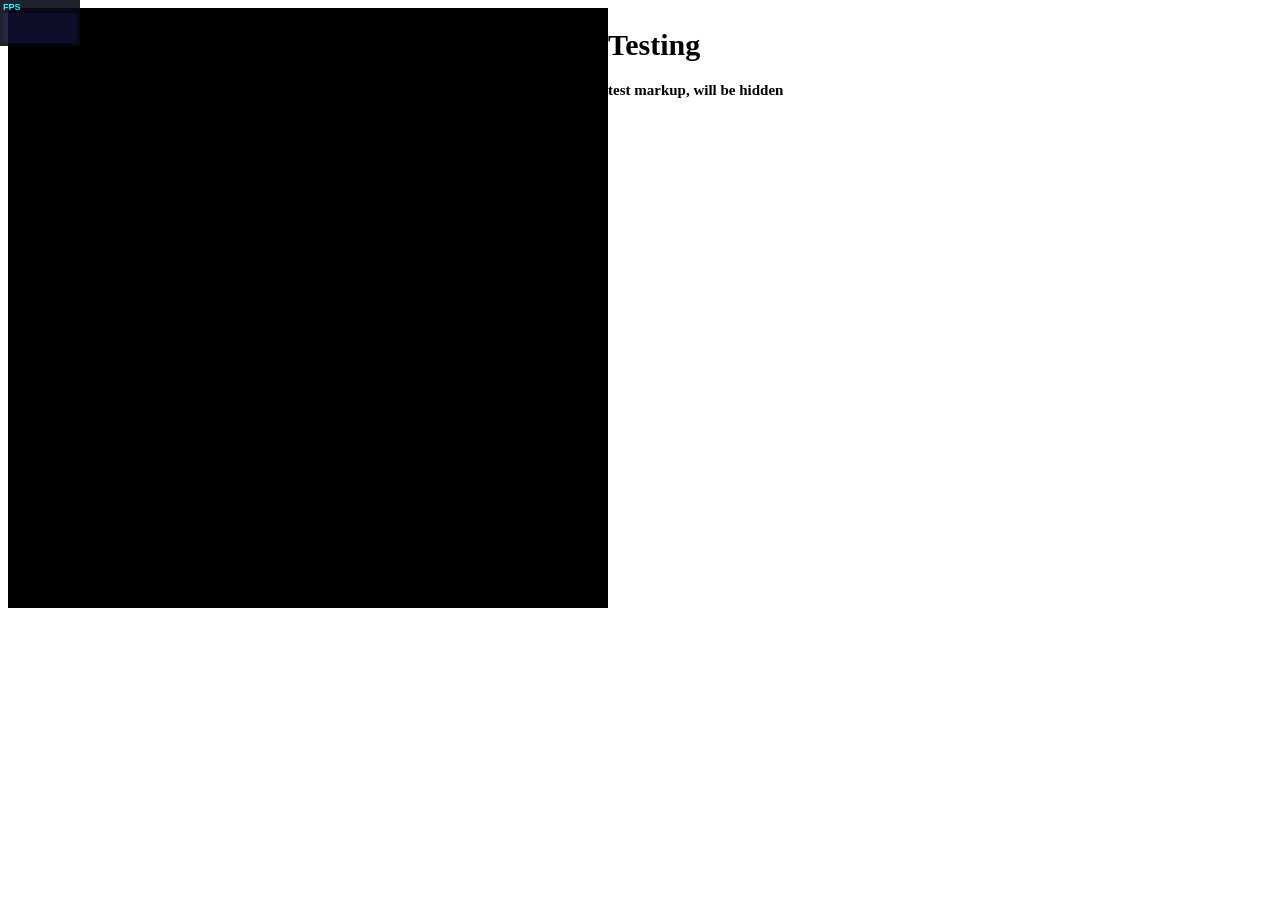
==== index.html @ 5bf14341 "initial move from svn" ====
<!DOCTYPE HTML>
<html>
    <head>
        <meta http-equiv="content-type" content="text/html; charset=ISO-8859-1">
        <title>FlexiDoll</title>
        <link type="text/css" href="css/ui-lightness/jquery-ui-1.8.13.custom.css" rel="stylesheet" />	
        <link type="text/css" href="css/style.css" rel="stylesheet" />	
		<!--<script type="text/javascript" src="js/jquery-1.5.1.min.js"></script>-->
        <script type="text/javascript" src="js/jquery-1.6.1.min.js"></script>
		<script type="text/javascript" src="js/jquery.ba-throttle-debounce.min.js"></script>
		<script type="text/javascript" src="js/jquery-ui-1.8.13.custom.min.js"></script>
        <script type="text/javascript" src="js/Box2D.js"></script>
        <script type="text/javascript" src="js/flexidoll.js"></script>
        <script type="text/javascript" src="js/Stats.js"></script>
            <!--<link rel="stylesheet" href="/qunit/qunit.css" type="text/css" media="screen" />-->
            <!--<script type="text/javascript" src="/qunit/qunit.js"></script>-->
            <!--<script type="text/javascript" src="/qunit/tests.js"></script>-->
    </head>
    <body>
        <div class="counter">
        </div>
        <div class="indicators">
        </div>
        <div class="scene">
            <canvas class="canvas" width="600" height="600">
            </canvas>
            <div class="effects">
            </div>
        </div>
        <div class="qunit">
            <h1 id="qunit-header">Testing</h1>
            <h2 id="qunit-banner"></h2>
            <div id="qunit-testrunner-toolbar"></div>
            <h2 id="qunit-userAgent"></h2>
            <ol id="qunit-tests"></ol>
            <div id="qunit-fixture">test markup, will be hidden</div>
        </div>

    </body>
</html>
---- css/style.css ----
.counter {
    position : absolute;
    left : 0;
    top : 0;
    z-index : 1;
}
body {
    overflow : scroll;
    color : black;
    font-weight : bold;
    font-size : 15px;
}
.scene {
    float : left;
    overflow : hidden;
    /*box-shadow : inset 0 0 50px 10px red;*/
    background : black;
    position : relative;
    width :600px;
    height : 600px;
    /*background : black;*/
    position : relative;
}
.scene.adrenaline-mode {
    background : black url('/images/adrenalin_mode_bg.png') top left repeat-x;
}
.scene.adrenaline-mode::after {
    position : absolute;
    top : 0;
    left: 0;
    background : url('/images/adrenalin_mode_bg.png') top left repeat-x;
    -webkit-transform : rotate(-90deg);
    width : 100%;
    height : 100%;
    content : "";
}
.scene.adrenaline-mode::before {
    position : absolute;
    top : 0;
    right : 0;
    background : url('/images/adrenalin_mode_bg.png') top left repeat-x;
    -webkit-transform : rotate(90deg);
    width : 100%;
    height : 100%;
    content : "";
}
.scene canvas, .effects{
    position : absolute;
    width : 100%;
    height : 100%;
}
.adrenaline-mode .effects::before {
    position : absolute;
    bottom : 0;
    right : 0;
    background : url('/images/adrenalin_mode_bg.png') top left repeat-x;
    -webkit-transform : rotate(180deg);
    width : 100%;
    height : 100%;
    content : "";
}
.controls {
    float : left;
    width : 400px;
}
.slider {
    width : 100px;
}
.shape {
    position : absolute;
    background-size : 100% 100%;
    background-origin: content;
    /*opacity : 0.8;*/
    /*min-width :100px;*/
    /*min-height : 100px;*/
    /*left : -50%;*/
    /*top : -50%;*/
}
.shape.circle {
    background : url(/images/MrExpert_Trollface-Right.jpg) center center;
    /*z-index : 1;*/
    /*border-radius : 100%;*/
}
.shape.rect {
    /*background : #feca9d;*/
    background : url(/images/iron.png) center center;
    background-size : auto;
    /*border : 1px solid black;*/
    /*border-radius : 25% / 50%;*/
}
.effect {
    width : 30px;
    height : 30px;
    top : -15px;
    left: -15px;
    border-radius : 15px;
    position : absolute;
    background-color : red;
    -webkit-transition : background-color 300ms ease;
}
.effect.block {
    background-color : white;
}
.effect.animate {
    background-color : transparent;
}
.indicators{
  width : 600px;
  overflow : hidden;
}
.indicators .hp {
  width : 50%;
  box-sizing : border-box;
  float : left;
}
---- qunit/qunit.css ----
/**
 * QUnit - A JavaScript Unit Testing Framework
 *
 * http://docs.jquery.com/QUnit
 *
 * Copyright (c) 2011 John Resig, Jörn Zaefferer
 * Dual licensed under the MIT (MIT-LICENSE.txt)
 * or GPL (GPL-LICENSE.txt) licenses.
 * Pulled Live from Git Tue Jun 28 22:20:01 UTC 2011
 * Last Commit: b061e22c54f548fa2a768f14af5876c81ace5d09
 */

/** Font Family and Sizes */
.qunit {
    overflow : hidden;
    width : 400px;
}

#qunit-tests, #qunit-header, #qunit-banner, #qunit-testrunner-toolbar, #qunit-userAgent, #qunit-testresult {
	font-family: "Helvetica Neue Light", "HelveticaNeue-Light", "Helvetica Neue", Calibri, Helvetica, Arial, sans-serif;
}

#qunit-testrunner-toolbar, #qunit-userAgent, #qunit-testresult, #qunit-tests li { font-size: small; }
#qunit-tests { font-size: smaller; }


/** Resets */

#qunit-tests, #qunit-tests ol, #qunit-header, #qunit-banner, #qunit-userAgent, #qunit-testresult {
	margin: 0;
	padding: 0;
}


/** Header */

#qunit-header {
	padding: 0.5em 0 0.5em 1em;

	color: #8699a4;
	background-color: #0d3349;

	font-size: 1.5em;
	line-height: 1em;
	font-weight: normal;

	border-radius: 15px 15px 0 0;
	-moz-border-radius: 15px 15px 0 0;
	-webkit-border-top-right-radius: 15px;
	-webkit-border-top-left-radius: 15px;
}

#qunit-header a {
	text-decoration: none;
	color: #c2ccd1;
}

#qunit-header a:hover,
#qunit-header a:focus {
	color: #fff;
}

#qunit-banner {
	height: 5px;
}

#qunit-testrunner-toolbar {
	padding: 0.5em 0 0.5em 2em;
	color: #5E740B;
	background-color: #eee;
}

#qunit-userAgent {
	padding: 0.5em 0 0.5em 2.5em;
	background-color: #2b81af;
	color: #fff;
	text-shadow: rgba(0, 0, 0, 0.5) 2px 2px 1px;
}


/** Tests: Pass/Fail */

#qunit-tests {
	list-style-position: inside;
}

#qunit-tests li {
	padding: 0.4em 0.5em 0.4em 2.5em;
	border-bottom: 1px solid #fff;
	list-style-position: inside;
}

#qunit-tests.hidepass li.pass, #qunit-tests.hidepass li.running  {
	display: none;
}

#qunit-tests li strong {
	cursor: pointer;
}

#qunit-tests li a {
	padding: 0.5em;
	color: #c2ccd1;
	text-decoration: none;
}
#qunit-tests li a:hover,
#qunit-tests li a:focus {
	color: #000;
}

#qunit-tests ol {
	margin-top: 0.5em;
	padding: 0.5em;

	background-color: #fff;

	border-radius: 15px;
	-moz-border-radius: 15px;
	-webkit-border-radius: 15px;

	box-shadow: inset 0px 2px 13px #999;
	-moz-box-shadow: inset 0px 2px 13px #999;
	-webkit-box-shadow: inset 0px 2px 13px #999;
}

#qunit-tests table {
	border-collapse: collapse;
	margin-top: .2em;
}

#qunit-tests th {
	text-align: right;
	vertical-align: top;
	padding: 0 .5em 0 0;
}

#qunit-tests td {
	vertical-align: top;
}

#qunit-tests pre {
	margin: 0;
	white-space: pre-wrap;
	word-wrap: break-word;
}

#qunit-tests del {
	background-color: #e0f2be;
	color: #374e0c;
	text-decoration: none;
}

#qunit-tests ins {
	background-color: #ffcaca;
	color: #500;
	text-decoration: none;
}

/*** Test Counts */

#qunit-tests b.counts                       { color: black; }
#qunit-tests b.passed                       { color: #5E740B; }
#qunit-tests b.failed                       { color: #710909; }

#qunit-tests li li {
	margin: 0.5em;
	padding: 0.4em 0.5em 0.4em 0.5em;
	background-color: #fff;
	border-bottom: none;
	list-style-position: inside;
}

/*** Passing Styles */

#qunit-tests li li.pass {
	color: #5E740B;
	background-color: #fff;
	border-left: 26px solid #C6E746;
}

#qunit-tests .pass                          { color: #528CE0; background-color: #D2E0E6; }
#qunit-tests .pass .test-name               { color: #366097; }

#qunit-tests .pass .test-actual,
#qunit-tests .pass .test-expected           { color: #999999; }

#qunit-banner.qunit-pass                    { background-color: #C6E746; }

/*** Failing Styles */

#qunit-tests li li.fail {
	color: #710909;
	background-color: #fff;
	border-left: 26px solid #EE5757;
}

#qunit-tests > li:last-child {
	border-radius: 0 0 15px 15px;
	-moz-border-radius: 0 0 15px 15px;
	-webkit-border-bottom-right-radius: 15px;
	-webkit-border-bottom-left-radius: 15px;
}

#qunit-tests .fail                          { color: #000000; background-color: #EE5757; }
#qunit-tests .fail .test-name,
#qunit-tests .fail .module-name             { color: #000000; }

#qunit-tests .fail .test-actual             { color: #EE5757; }
#qunit-tests .fail .test-expected           { color: green;   }

#qunit-banner.qunit-fail                    { background-color: #EE5757; }


/** Result */

#qunit-testresult {
	padding: 0.5em 0.5em 0.5em 2.5em;

	color: #2b81af;
	background-color: #D2E0E6;

	border-bottom: 1px solid white;
}

/** Fixture */

#qunit-fixture {
	position: absolute;
	top: -10000px;
	left: -10000px;
}
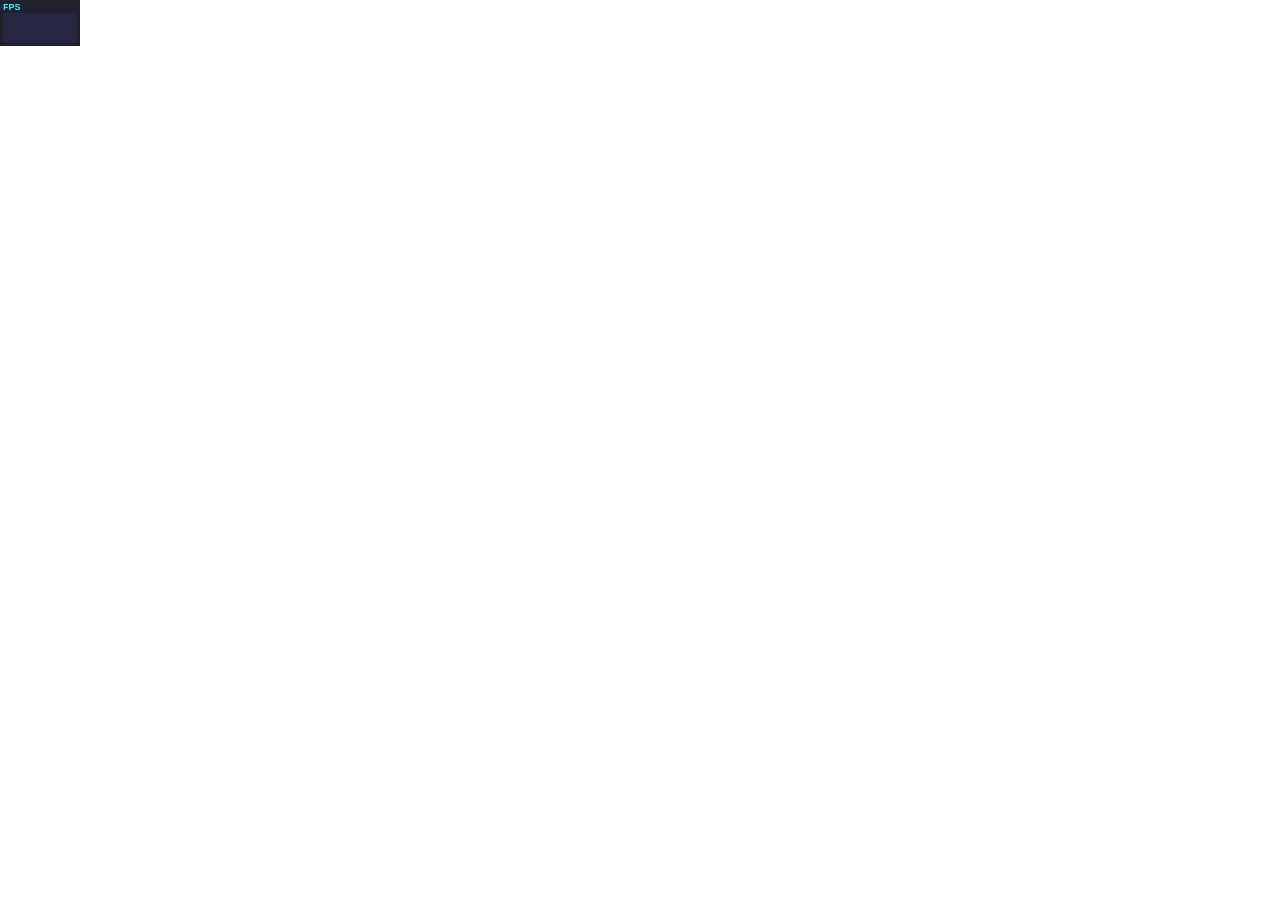
==== commit b2be4d3d: "new look for doll" ====
--- a/index.html
+++ b/index.html
@@ -27,14 +27,14 @@
             <div class="effects">
             </div>
         </div>
-        <div class="qunit">
-            <h1 id="qunit-header">Testing</h1>
-            <h2 id="qunit-banner"></h2>
-            <div id="qunit-testrunner-toolbar"></div>
-            <h2 id="qunit-userAgent"></h2>
-            <ol id="qunit-tests"></ol>
-            <div id="qunit-fixture">test markup, will be hidden</div>
-        </div>
+        <!--<div class="qunit">-->
+            <!--<h1 id="qunit-header">Testing</h1>-->
+            <!--<h2 id="qunit-banner"></h2>-->
+            <!--<div id="qunit-testrunner-toolbar"></div>-->
+            <!--<h2 id="qunit-userAgent"></h2>-->
+            <!--<ol id="qunit-tests"></ol>-->
+            <!--<div id="qunit-fixture">test markup, will be hidden</div>-->
+        <!--</div>-->
 
     </body>
 </html>
--- a/css/style.css
+++ b/css/style.css
@@ -14,15 +14,14 @@
     float : left;
     overflow : hidden;
     /*box-shadow : inset 0 0 50px 10px red;*/
-    background : black;
+    /*background : black;*/
     position : relative;
     width :600px;
     height : 600px;
-    /*background : black;*/
     position : relative;
 }
 .scene.adrenaline-mode {
-    background : black url('/images/adrenalin_mode_bg.png') top left repeat-x;
+    background : url('/images/adrenalin_mode_bg.png') top left repeat-x;
 }
 .scene.adrenaline-mode::after {
     position : absolute;
@@ -69,24 +68,19 @@
 .shape {
     position : absolute;
     background-size : 100% 100%;
-    background-origin: content;
-    /*opacity : 0.8;*/
-    /*min-width :100px;*/
-    /*min-height : 100px;*/
-    /*left : -50%;*/
-    /*top : -50%;*/
+    /*background-origin: border-box;*/
+    /*-webkit-transform: translate3d(0, 0, 0);*/
+    background-position : center;
+    /*background-color: red;*/
 }
-.shape.circle {
-    background : url(/images/MrExpert_Trollface-Right.jpg) center center;
-    /*z-index : 1;*/
-    /*border-radius : 100%;*/
-}
-.shape.rect {
-    /*background : #feca9d;*/
-    background : url(/images/iron.png) center center;
-    background-size : auto;
-    /*border : 1px solid black;*/
-    /*border-radius : 25% / 50%;*/
+.shape.torso1::after {
+  width : 100px;
+  height : 100px;
+  content : "";
+  position : absolute;
+  top : 0;
+  left : 0;
+  /*background : red;*/
 }
 .effect {
     width : 30px;
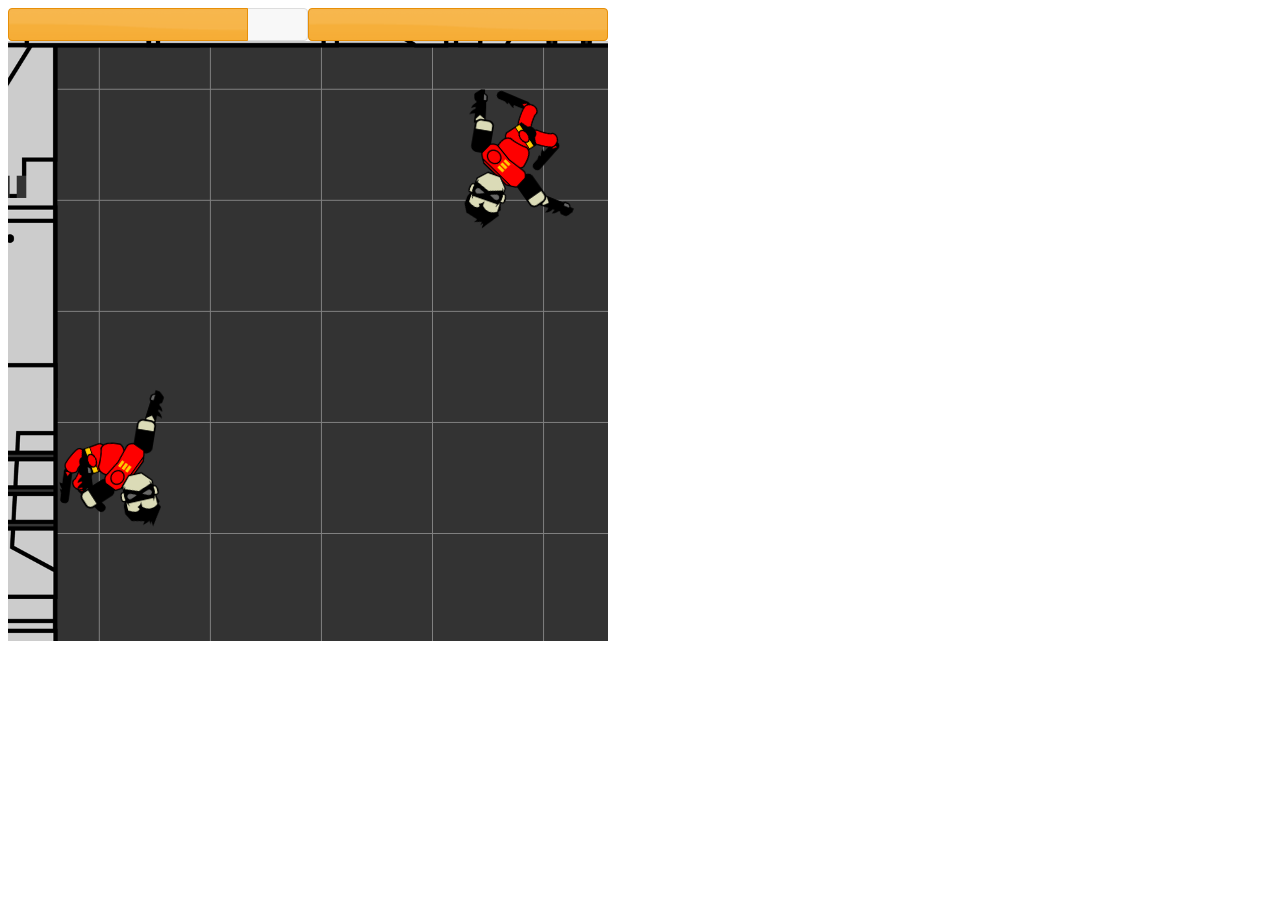
==== commit bb78c9d9: "new animated effects" ====
--- a/index.html
+++ b/index.html
@@ -9,7 +9,7 @@
         <script type="text/javascript" src="js/jquery-1.6.1.min.js"></script>
 		<script type="text/javascript" src="js/jquery.ba-throttle-debounce.min.js"></script>
 		<script type="text/javascript" src="js/jquery-ui-1.8.13.custom.min.js"></script>
-        <script type="text/javascript" src="js/Box2D.js"></script>
+        <script type="text/javascript" src="js/Box2dWeb-2.1.a.3.js"></script>
         <script type="text/javascript" src="js/flexidoll.js"></script>
         <script type="text/javascript" src="js/Stats.js"></script>
             <!--<link rel="stylesheet" href="/qunit/qunit.css" type="text/css" media="screen" />-->
--- a/css/style.css
+++ b/css/style.css
@@ -6,7 +6,6 @@
 }
 body {
     overflow : scroll;
-    color : black;
     font-weight : bold;
     font-size : 15px;
 }
@@ -14,49 +13,50 @@
     float : left;
     overflow : hidden;
     /*box-shadow : inset 0 0 50px 10px red;*/
-    /*background : black;*/
+    background : #333333;
     position : relative;
     width :600px;
     height : 600px;
     position : relative;
+    -webkit-transform: translateZ(0);
 }
-.scene.adrenaline-mode {
-    background : url('/images/adrenalin_mode_bg.png') top left repeat-x;
-}
-.scene.adrenaline-mode::after {
-    position : absolute;
-    top : 0;
-    left: 0;
-    background : url('/images/adrenalin_mode_bg.png') top left repeat-x;
-    -webkit-transform : rotate(-90deg);
-    width : 100%;
-    height : 100%;
-    content : "";
-}
-.scene.adrenaline-mode::before {
-    position : absolute;
-    top : 0;
-    right : 0;
-    background : url('/images/adrenalin_mode_bg.png') top left repeat-x;
-    -webkit-transform : rotate(90deg);
-    width : 100%;
-    height : 100%;
-    content : "";
-}
+/*.scene.adrenaline-mode {*/
+    /*[>background : url('/images/adrenalin_mode_bg.png') top left repeat-x;<]*/
+/*}*/
+/*.scene.adrenaline-mode::after {*/
+    /*position : absolute;*/
+    /*top : 0;*/
+    /*left: 0;*/
+    /*background : url('/images/adrenalin_mode_bg.png') top left repeat-x;*/
+    /*-webkit-transform : rotate(-90deg);*/
+    /*width : 100%;*/
+    /*height : 100%;*/
+    /*content : "";*/
+/*}*/
+/*.scene.adrenaline-mode::before {*/
+    /*position : absolute;*/
+    /*top : 0;*/
+    /*right : 0;*/
+    /*background : url('/images/adrenalin_mode_bg.png') top left repeat-x;*/
+    /*-webkit-transform : rotate(90deg);*/
+    /*width : 100%;*/
+    /*height : 100%;*/
+    /*content : "";*/
+/*}*/
+/*.adrenaline-mode .effects::before {*/
+    /*position : absolute;*/
+    /*bottom : 0;*/
+    /*right : 0;*/
+    /*background : url('/images/adrenalin_mode_bg.png') top left repeat-x;*/
+    /*-webkit-transform : rotate(180deg);*/
+    /*width : 100%;*/
+    /*height : 100%;*/
+    /*content : "";*/
+/*}*/
 .scene canvas, .effects{
     position : absolute;
     width : 100%;
     height : 100%;
-}
-.adrenaline-mode .effects::before {
-    position : absolute;
-    bottom : 0;
-    right : 0;
-    background : url('/images/adrenalin_mode_bg.png') top left repeat-x;
-    -webkit-transform : rotate(180deg);
-    width : 100%;
-    height : 100%;
-    content : "";
 }
 .controls {
     float : left;
@@ -73,30 +73,76 @@
     background-position : center;
     /*background-color: red;*/
 }
-.shape.torso1::after {
-  width : 100px;
-  height : 100px;
-  content : "";
-  position : absolute;
-  top : 0;
-  left : 0;
-  /*background : red;*/
+/*.shape.torso1::after {*/
+  /*width : 100px;*/
+  /*height : 100px;*/
+  /*content : "";*/
+  /*position : absolute;*/
+  /*top : 0;*/
+  /*left : 0;*/
+  /*[>background : red;<]*/
+/*}*/
+.shape.torso1{
+  background-image : url(/images/torso1.png);
+}
+.shape.torso2{
+  background-image : url(/images/torso2.png);
+}
+.shape.torso3{
+  background-image : url(/images/torso3.png);
+}
+.shape.head{
+  background-image : url(/images/head.png);
+}
+.shape.lowerArmL{
+  background-image : url(/images/lowerArmL.png);
+}
+.shape.lowerArmR{
+  background-image : url(/images/lowerArmR.png);
+}
+.shape.upperArmL{
+  background-image : url(/images/upperArmL.png);
+}
+.shape.upperArmR{
+  background-image : url(/images/upperArmR.png);
+}
+.shape.lowerLegL{
+  background-image : url(/images/lowerLegL.png);
+}
+.shape.lowerLegR{
+  background-image : url(/images/lowerLegR.png);
+}
+.shape.upperLegL{
+  background-image : url(/images/upperLegL.png);
+}
+.shape.upperLegR{
+  background-image : url(/images/upperLegR.png);
+}
+.shape.ground {
+  /*background-color : #CCCCCC;*/
+  /*background :url(/images/ground_6.png), url(/images/ground_2.png),  url(/images/ground_4.png), url(/images/ground_3.png), url(/images/ground_5.png),url(/images/ground_1.png);*/
+  background : url(/images/ground_2.png),  url(/images/ground_7.png), url(/images/ground_3.png), url(/images/ground_5.png),url(/images/ground_1.png);
+  background-size : 150%;
+  /*background-size : auto;*/
+  background-repeat : repeat-y;
 }
 .effect {
-    width : 30px;
-    height : 30px;
-    top : -15px;
-    left: -15px;
-    border-radius : 15px;
-    position : absolute;
-    background-color : red;
-    -webkit-transition : background-color 300ms ease;
+  width : 30px;
+  height : 30px;
+  /*content : "BLOCK";*/
+  position : absolute;
+  background-size : 100%;
+  background-repeat : no-repeat;
+  -webkit-animation-duration: 300ms;
+  -webkit-animation-name: slidein;
 }
-.effect.block {
-    background-color : white;
-}
-.effect.animate {
-    background-color : transparent;
+@-webkit-keyframes slidein {
+  0% {
+  }
+  100% {
+    width: 60px;
+    height : 60px;
+  }
 }
 .indicators{
   width : 600px;
